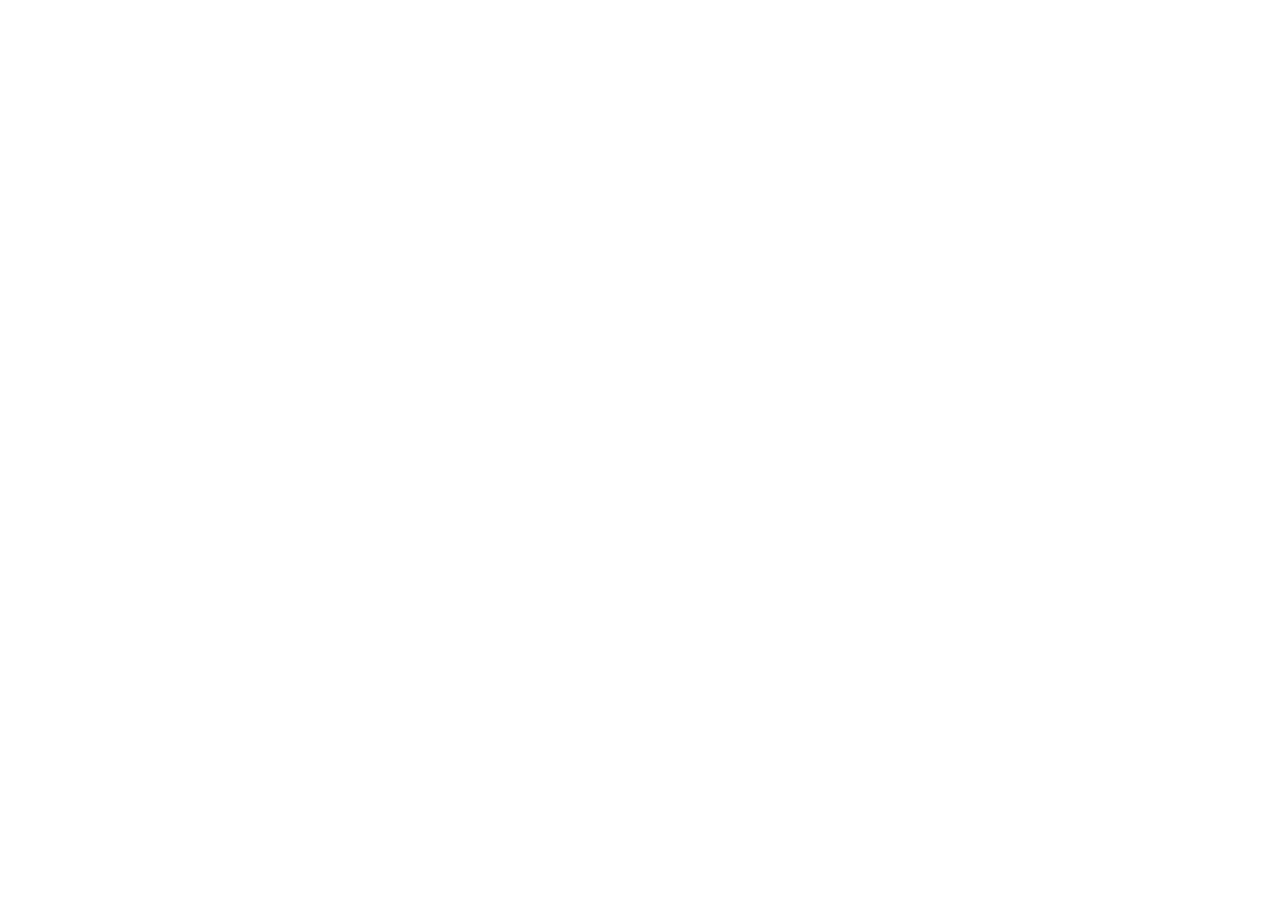
==== docs/index.html @ 8d2abfed "Installing Docsify + mermaid + some information about me" ====
<!DOCTYPE html>
<html lang="en">

<head>
  <meta charset="UTF-8">
  <title>Document</title>
  <meta http-equiv="X-UA-Compatible" content="IE=edge,chrome=1" />
  <meta name="description" content="Description">
  <meta name="viewport" content="width=device-width, initial-scale=1.0, minimum-scale=1.0">
  <link rel="stylesheet" href="//cdn.jsdelivr.net/npm/mermaid/dist/mermaid.min.css">
  <script src="//cdn.jsdelivr.net/npm/mermaid/dist/mermaid.min.js"></script>
  <link rel="stylesheet" href="//cdn.jsdelivr.net/npm/docsify/themes/dark.css" />
</head>

<body>
  <div id="app"></div>
  <script>
    window.$docsify = {
      name: 'Esteban Portafolio',
      repo: 'https://github.com/eftech93',
      coverpage: 'coverpage.md',
      loadSidebar: true,
      subMaxLevel: 3,
      markdown: {
        renderer: {
          code: function (code, lang) {
            if (lang === "mermaid") {
              return (
                '<div class="mermaid">' + mermaid.render('mermaid-svg-' + num++, code) + "</div>"
              );
            }
            return this.origin.code.apply(this, arguments);
          }
        }
      }
    }
  </script>
  <!-- Docsify v4 -->
  <script src="//cdn.jsdelivr.net/npm/docsify@4"></script>
</body>

</html>
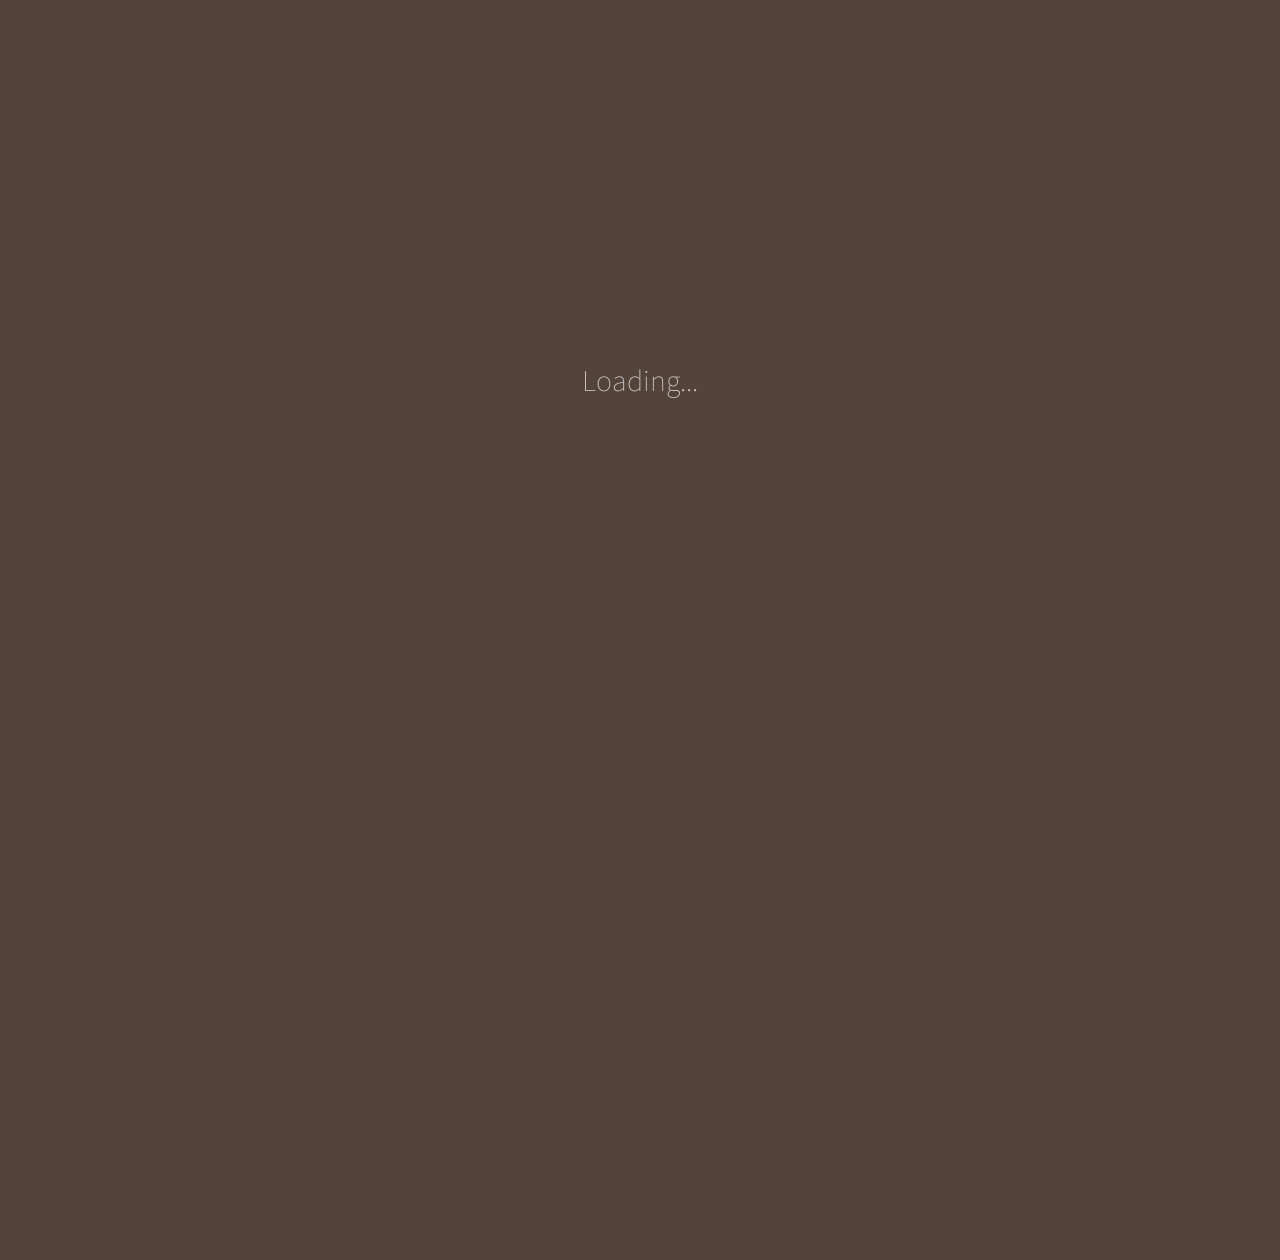
==== commit 5da27ddd: "Add CSS and colors updates" ====
--- a/docs/index.html
+++ b/docs/index.html
@@ -7,16 +7,29 @@
   <meta http-equiv="X-UA-Compatible" content="IE=edge,chrome=1" />
   <meta name="description" content="Description">
   <meta name="viewport" content="width=device-width, initial-scale=1.0, minimum-scale=1.0">
-  <link rel="stylesheet" href="//cdn.jsdelivr.net/npm/mermaid/dist/mermaid.min.css">
+  <!-- <link rel="stylesheet" href="//cdn.jsdelivr.net/npm/mermaid/dist/mermaid.min.css"> -->
   <script src="//cdn.jsdelivr.net/npm/mermaid/dist/mermaid.min.js"></script>
-  <link rel="stylesheet" href="//cdn.jsdelivr.net/npm/docsify/themes/dark.css" />
+  <!-- <link rel="stylesheet" href="//cdn.jsdelivr.net/npm/docsify/themes/dark.css" /> -->
+  <link rel="stylesheet" href="./slyte.css" />
+  <style>
+    :root {
+      --saffron_mango: #DEC647;
+      --pinkish_tan: #C9A38D;
+      --brownish: #9D6B4C;
+      --judge-gray: #534339;
+      --white: #FFFCF3;
+      --background-color: var(--judge-gray);
+      --cover-text-color: var(--white);
+      --cover-background-color: var(--brownish)
+    }
+  </style>
 </head>
 
 <body>
   <div id="app"></div>
   <script>
     window.$docsify = {
-      name: 'Esteban Portafolio',
+      themeColor: '#DEC647',
       repo: 'https://github.com/eftech93',
       coverpage: 'coverpage.md',
       loadSidebar: true,
--- a/docs/slyte.css
+++ b/docs/slyte.css
@@ -0,0 +1,1017 @@
+@import url("https://fonts.googleapis.com/css?family=Roboto+Mono|Source+Sans+Pro:300,400,600");
+
+* {
+    -webkit-font-smoothing: antialiased;
+    -webkit-overflow-scrolling: touch;
+    -webkit-tap-highlight-color: rgba(0, 0, 0, 0);
+    -webkit-text-size-adjust: none;
+    -webkit-touch-callout: none;
+    box-sizing: border-box;
+}
+
+body:not(.ready) {
+    overflow: hidden;
+}
+
+body:not(.ready) [data-cloak],
+body:not(.ready) .app-nav,
+body:not(.ready)>nav {
+    display: none;
+}
+
+div#app {
+    font-size: 30px;
+    font-weight: lighter;
+    margin: 40vh auto;
+    text-align: center;
+}
+
+div#app:empty::before {
+    content: 'Loading...';
+}
+
+img.emoji {
+    height: 1.2em;
+    vertical-align: middle;
+}
+
+span.emoji {
+    font-family: "Apple Color Emoji", "Segoe UI Emoji", "Segoe UI Symbol", "Noto Color Emoji";
+    font-size: 1.2em;
+    vertical-align: middle;
+}
+
+.progress {
+    background-color: #ea6f5a;
+    background-color: var(--theme-color, #ea6f5a);
+    height: 2px;
+    left: 0px;
+    position: fixed;
+    right: 0px;
+    top: 0px;
+    transition: width 0.2s, opacity 0.4s;
+    width: 0%;
+    z-index: 999999;
+}
+
+.search a:hover {
+    color: #ea6f5a;
+    color: var(--theme-color, #ea6f5a);
+}
+
+.search .search-keyword {
+    color: #ea6f5a;
+    color: var(--theme-color, #ea6f5a);
+    font-style: normal;
+    font-weight: bold;
+}
+
+html,
+body {
+    height: 100%;
+}
+
+body {
+    -moz-osx-font-smoothing: grayscale;
+    -webkit-font-smoothing: antialiased;
+    color: #c8c8c8;
+    font-family: 'Source Sans Pro', 'Helvetica Neue', Arial, sans-serif;
+    font-size: 15px;
+    letter-spacing: 0;
+    margin: 0;
+    overflow-x: hidden;
+}
+
+img {
+    max-width: 100%;
+}
+
+a[disabled] {
+    cursor: not-allowed;
+    opacity: 0.6;
+}
+
+kbd {
+    border: solid 1px #ccc;
+    border-radius: 3px;
+    display: inline-block;
+    font-size: 12px !important;
+    line-height: 12px;
+    margin-bottom: 3px;
+    padding: 3px 5px;
+    vertical-align: middle;
+}
+
+li input[type='checkbox'] {
+    margin: 0 0.2em 0.25em 0;
+    vertical-align: middle;
+}
+
+.app-nav {
+    margin: 25px 60px 0 0;
+    position: absolute;
+    right: 0;
+    text-align: right;
+    z-index: 10;
+    /* navbar dropdown */
+}
+
+.app-nav.no-badge {
+    margin-right: 25px;
+}
+
+.app-nav p {
+    margin: 0;
+}
+
+.app-nav>a {
+    margin: 0 1rem;
+    padding: 5px 0;
+}
+
+.app-nav ul,
+.app-nav li {
+    display: inline-block;
+    list-style: none;
+    margin: 0;
+}
+
+.app-nav a {
+    color: inherit;
+    font-size: 16px;
+    text-decoration: none;
+    transition: color 0.3s;
+}
+
+.app-nav a:hover {
+    color: #ea6f5a;
+    color: var(--theme-color, #ea6f5a);
+}
+
+.app-nav a.active {
+    border-bottom: 2px solid #ea6f5a;
+    border-bottom: 2px solid var(--theme-color, #ea6f5a);
+    color: #ea6f5a;
+    color: var(--theme-color, #ea6f5a);
+}
+
+.app-nav li {
+    display: inline-block;
+    margin: 0 1rem;
+    padding: 5px 0;
+    position: relative;
+    cursor: pointer;
+}
+
+.app-nav li ul {
+    background-color: #fff;
+    border: 1px solid #ddd;
+    border-bottom-color: #ccc;
+    border-radius: 4px;
+    box-sizing: border-box;
+    display: none;
+    max-height: calc(100vh - 61px);
+    overflow-y: auto;
+    padding: 10px 0;
+    position: absolute;
+    right: -15px;
+    text-align: left;
+    top: 100%;
+    white-space: nowrap;
+}
+
+.app-nav li ul li {
+    display: block;
+    font-size: 14px;
+    line-height: 1rem;
+    margin: 0;
+    margin: 8px 14px;
+    white-space: nowrap;
+}
+
+.app-nav li ul a {
+    display: block;
+    font-size: inherit;
+    margin: 0;
+    padding: 0;
+}
+
+.app-nav li ul a.active {
+    border-bottom: 0;
+}
+
+.app-nav li:hover ul {
+    display: block;
+}
+
+.github-corner {
+    border-bottom: 0;
+    position: fixed;
+    right: 0;
+    text-decoration: none;
+    top: 0;
+    z-index: 1;
+}
+
+.github-corner:hover .octo-arm {
+    animation: octocat-wave 560ms ease-in-out;
+}
+
+.github-corner svg {
+    color: var(--background-color);
+    fill: #ea6f5a;
+    fill: var(--theme-color, #ea6f5a);
+    height: 80px;
+    width: 80px;
+}
+
+main {
+    display: block;
+    position: relative;
+    width: 100vw;
+    height: 100%;
+    z-index: 0;
+}
+
+main.hidden {
+    display: none;
+}
+
+.anchor {
+    display: inline-block;
+    text-decoration: none;
+    transition: all 0.3s;
+}
+
+.anchor span {
+    color: var(--cover-text-color)
+}
+
+.anchor:hover {
+    text-decoration: underline;
+}
+
+.sidebar {
+    border-right: 1px solid rgba(0, 0, 0, 0.07);
+    overflow-y: auto;
+    padding: 40px 0 0;
+    position: absolute;
+    top: 0;
+    bottom: 0;
+    left: 0;
+    transition: transform 250ms ease-out;
+    width: 300px;
+    z-index: 20;
+}
+
+.sidebar>h1 {
+    margin: 0 auto 1rem;
+    font-size: 1.5rem;
+    font-weight: 300;
+    text-align: center;
+}
+
+.sidebar>h1 a {
+    color: inherit;
+    text-decoration: none;
+}
+
+.sidebar>h1 .app-nav {
+    display: block;
+    position: static;
+}
+
+.sidebar .sidebar-nav {
+    line-height: 2em;
+    padding-bottom: 40px;
+}
+
+.sidebar li.collapse .app-sub-sidebar {
+    display: none;
+}
+
+.sidebar ul {
+    margin: 0 0 0 15px;
+    padding: 0;
+}
+
+.sidebar li>p {
+    font-weight: 700;
+    margin: 0;
+}
+
+.sidebar ul,
+.sidebar ul li {
+    list-style: none;
+}
+
+.sidebar ul li a {
+    border-bottom: none;
+    display: block;
+}
+
+.sidebar ul li ul {
+    padding-left: 20px;
+}
+
+.sidebar::-webkit-scrollbar {
+    width: 4px;
+}
+
+.sidebar::-webkit-scrollbar-thumb {
+    background: transparent;
+    border-radius: 4px;
+}
+
+.sidebar:hover::-webkit-scrollbar-thumb {
+    background: rgba(136, 136, 136, 0.4);
+}
+
+.sidebar:hover::-webkit-scrollbar-track {
+    background: rgba(136, 136, 136, 0.1);
+}
+
+.sidebar-toggle {
+    background-color: transparent;
+    background-color: rgba(63, 63, 63, 0.8);
+    border: 0;
+    outline: none;
+    padding: 10px;
+    position: absolute;
+    bottom: 0;
+    left: 0;
+    text-align: center;
+    transition: opacity 0.3s;
+    width: 284px;
+    z-index: 30;
+    cursor: pointer;
+}
+
+.sidebar-toggle:hover .sidebar-toggle-button {
+    opacity: 0.4;
+}
+
+.sidebar-toggle span {
+    background-color: #ea6f5a;
+    background-color: var(--theme-color, #ea6f5a);
+    display: block;
+    margin-bottom: 4px;
+    width: 16px;
+    height: 2px;
+}
+
+body.sticky .sidebar,
+body.sticky .sidebar-toggle {
+    position: fixed;
+}
+
+.content {
+    padding-top: 60px;
+    position: absolute;
+    top: 0;
+    right: 0;
+    bottom: 0;
+    left: 300px;
+    transition: left 250ms ease;
+}
+
+.markdown-section {
+    margin: 0 auto;
+    max-width: 80%;
+    padding: 30px 15px 40px 15px;
+    position: relative;
+}
+
+.markdown-section>* {
+    box-sizing: border-box;
+    font-size: inherit;
+}
+
+.markdown-section> :first-child {
+    margin-top: 0 !important;
+}
+
+.markdown-section hr {
+    border: none;
+    border-bottom: 1px solid #eee;
+    margin: 2em 0;
+}
+
+.markdown-section iframe {
+    border: 1px solid #eee;
+    /* fix horizontal overflow on iOS Safari */
+    width: 1px;
+    min-width: 100%;
+}
+
+.markdown-section table {
+    border-collapse: collapse;
+    border-spacing: 0;
+    display: block;
+    margin-bottom: 1rem;
+    overflow: auto;
+    width: 100%;
+}
+
+.markdown-section th {
+    border: 1px solid #ddd;
+    font-weight: bold;
+    padding: 6px 13px;
+}
+
+.markdown-section td {
+    border: 1px solid #ddd;
+    padding: 6px 13px;
+}
+
+.markdown-section tr {
+    border-top: 1px solid #ccc;
+}
+
+.markdown-section tr:nth-child(2n) {
+    background-color: #f8f8f8;
+}
+
+.markdown-section p.tip {
+    background-color: #f8f8f8;
+    border-bottom-right-radius: 2px;
+    border-left: 4px solid #f66;
+    border-top-right-radius: 2px;
+    margin: 2em 0;
+    padding: 12px 24px 12px 30px;
+    position: relative;
+}
+
+.markdown-section p.tip:before {
+    background-color: #f66;
+    border-radius: 100%;
+    color: var(--background-color);
+    content: '!';
+    font-family: 'Dosis', 'Source Sans Pro', 'Helvetica Neue', Arial, sans-serif;
+    font-size: 14px;
+    font-weight: bold;
+    left: -12px;
+    line-height: 20px;
+    position: absolute;
+    height: 20px;
+    width: 20px;
+    text-align: center;
+    top: 14px;
+}
+
+.markdown-section p.tip code {
+    background-color: #efefef;
+}
+
+.markdown-section p.tip em {
+    color: #c8c8c8;
+}
+
+.markdown-section p.warn {
+    background: rgba(234, 111, 90, 0.1);
+    border-radius: 2px;
+    padding: 1rem;
+}
+
+.markdown-section ul.task-list>li {
+    list-style-type: none;
+}
+
+body.close .sidebar {
+    transform: translateX(-300px);
+}
+
+body.close .sidebar-toggle {
+    width: auto;
+}
+
+body.close .content {
+    left: 0;
+}
+
+@media print {
+
+    .github-corner,
+    .sidebar-toggle,
+    .sidebar,
+    .app-nav {
+        display: none;
+    }
+}
+
+@media screen and (max-width: 768px) {
+
+    .github-corner,
+    .sidebar-toggle,
+    .sidebar {
+        position: fixed;
+    }
+
+    .app-nav {
+        margin-top: 16px;
+    }
+
+    .app-nav li ul {
+        top: 30px;
+    }
+
+    main {
+        height: auto;
+        min-height: 100vh;
+        overflow-x: hidden;
+    }
+
+    .sidebar {
+        left: -300px;
+        transition: transform 250ms ease-out;
+    }
+
+    .content {
+        left: 0;
+        max-width: 100vw;
+        position: static;
+        padding-top: 20px;
+        transition: transform 250ms ease;
+    }
+
+    .app-nav,
+    .github-corner {
+        transition: transform 250ms ease-out;
+    }
+
+    .sidebar-toggle {
+        background-color: transparent;
+        width: auto;
+        padding: 30px 30px 10px 10px;
+    }
+
+    body.close .sidebar {
+        transform: translateX(300px);
+    }
+
+    body.close .sidebar-toggle {
+        background-color: rgba(63, 63, 63, 0.8);
+        transition: 1s background-color;
+        width: 284px;
+        padding: 10px;
+    }
+
+    body.close .content {
+        transform: translateX(300px);
+    }
+
+    body.close .app-nav,
+    body.close .github-corner {
+        display: none;
+    }
+
+    .github-corner:hover .octo-arm {
+        animation: none;
+    }
+
+    .github-corner .octo-arm {
+        animation: octocat-wave 560ms ease-in-out;
+    }
+}
+
+@keyframes octocat-wave {
+
+    0%,
+    100% {
+        transform: rotate(0);
+    }
+
+    20%,
+    60% {
+        transform: rotate(-25deg);
+    }
+
+    40%,
+    80% {
+        transform: rotate(10deg);
+    }
+}
+
+section.cover {
+    position: relative;
+    align-items: center;
+    background-position: center center;
+    background-repeat: no-repeat;
+    background-size: cover;
+    min-height: 100vh;
+    width: 100%;
+    display: none;
+    color: var(--cover-text-color);
+    background-color: var(--cover-background-color) !important;
+}
+
+section.cover.show {
+    display: flex;
+}
+
+section.cover.has-mask .mask {
+    background-color: var(--cover-text-color);
+    opacity: 0.8;
+    position: absolute;
+    top: 0;
+    bottom: 0;
+    width: 100%;
+}
+
+section.cover .cover-main {
+    flex: 1;
+    margin: 0 16px;
+    text-align: center;
+    position: relative;
+}
+
+section.cover a {
+    color: inherit;
+    text-decoration: none;
+}
+
+section.cover a:hover {
+    text-decoration: none;
+}
+
+section.cover p {
+    line-height: 1.5rem;
+    margin: 1em 0;
+}
+
+section.cover h1 {
+    color: inherit;
+    font-size: 2.5rem;
+    font-weight: 300;
+    margin: 0.625rem 0 2.5rem;
+    position: relative;
+    text-align: center;
+}
+
+section.cover h1 a {
+    display: block;
+}
+
+section.cover h1 small {
+    bottom: -0.4375rem;
+    font-size: 1rem;
+    position: absolute;
+}
+
+section.cover blockquote {
+    font-size: 1.5rem;
+    text-align: center;
+}
+
+section.cover ul {
+    line-height: 1.8;
+    list-style-type: none;
+    margin: 1em auto;
+    max-width: 500px;
+    padding: 0;
+}
+
+section.cover .cover-main>p:last-child a {
+    border-color: #ea6f5a;
+    border-color: var(--theme-color, #ea6f5a);
+    border-radius: 2rem;
+    border-style: solid;
+    border-width: 1px;
+    box-sizing: border-box;
+    color: #ea6f5a;
+    color: var(--theme-color, #ea6f5a);
+    display: inline-block;
+    font-size: 1.05rem;
+    letter-spacing: 0.1rem;
+    margin: 0.5rem 1rem;
+    padding: 0.75em 2rem;
+    text-decoration: none;
+    transition: all 0.15s ease;
+}
+
+section.cover .cover-main>p:last-child a:last-child {
+    background-color: #ea6f5a;
+    background-color: var(--theme-color, #ea6f5a);
+    color: var(--background-color);
+}
+
+section.cover .cover-main>p:last-child a:last-child:hover {
+    color: inherit;
+    opacity: 0.8;
+}
+
+section.cover .cover-main>p:last-child a:hover {
+    color: inherit;
+}
+
+section.cover blockquote>p>a {
+    border-bottom: 2px solid #ea6f5a;
+    border-bottom: 2px solid var(--theme-color, #ea6f5a);
+    transition: color 0.3s;
+}
+
+section.cover blockquote>p>a:hover {
+    color: #ea6f5a;
+    color: var(--theme-color, #ea6f5a);
+}
+
+body {
+    background-color: var(--background-color);
+}
+
+/* sidebar */
+.sidebar {
+    background-color: var(--background-color);
+    color: #c8c8c8;
+}
+
+.sidebar li {
+    margin: 6px 15px 6px 0;
+}
+
+.sidebar ul li a {
+    color: #c8c8c8;
+    font-size: 14px;
+    overflow: hidden;
+    text-decoration: none;
+    text-overflow: ellipsis;
+    white-space: nowrap;
+}
+
+.sidebar ul li a:hover {
+    text-decoration: underline;
+}
+
+.sidebar ul li ul {
+    padding: 0;
+}
+
+.sidebar ul li.active>a {
+    color: #ea6f5a;
+    color: var(--theme-color, #ea6f5a);
+    font-weight: 600;
+}
+
+/* markdown content found on pages */
+.markdown-section h1,
+.markdown-section h2,
+.markdown-section h3,
+.markdown-section h4,
+.markdown-section strong {
+    color: #657b83;
+    font-weight: 600;
+}
+
+.markdown-section a {
+    color: #ea6f5a;
+    color: var(--theme-color, #ea6f5a);
+    font-weight: 600;
+}
+
+.markdown-section h1 {
+    font-size: 2rem;
+    margin: 0 0 1rem;
+}
+
+.markdown-section h2 {
+    font-size: 1.75rem;
+    margin: 45px 0 0.8rem;
+}
+
+.markdown-section h3 {
+    font-size: 1.5rem;
+    margin: 40px 0 0.6rem;
+}
+
+.markdown-section h4 {
+    font-size: 1.25rem;
+}
+
+.markdown-section h5 {
+    font-size: 1rem;
+}
+
+.markdown-section h6 {
+    color: #777;
+    font-size: 1rem;
+}
+
+.markdown-section figure,
+.markdown-section p,
+.markdown-section ul,
+.markdown-section ol {
+    margin: 1.2em 0;
+}
+
+.markdown-section p,
+.markdown-section ul,
+.markdown-section ol {
+    line-height: 1.6rem;
+    word-spacing: 0.05rem;
+}
+
+.markdown-section ul,
+.markdown-section ol {
+    padding-left: 1.5rem;
+}
+
+.markdown-section blockquote {
+    border-left: 4px solid #ea6f5a;
+    border-left: 4px solid var(--theme-color, #ea6f5a);
+    color: #858585;
+    margin: 2em 0;
+    padding-left: 20px;
+}
+
+.markdown-section blockquote p {
+    font-weight: 600;
+    margin-left: 0;
+}
+
+.markdown-section iframe {
+    margin: 1em 0;
+}
+
+.markdown-section em {
+    color: #7f8c8d;
+}
+
+.markdown-section code {
+    background-color: #282828;
+    border-radius: 2px;
+    color: #657b83;
+    font-family: 'Roboto Mono', Monaco, courier, monospace;
+    margin: 0 2px;
+    padding: 3px 5px;
+    white-space: pre-wrap;
+}
+
+.markdown-section> :not(h1):not(h2):not(h3):not(h4):not(h5):not(h6) code {
+    font-size: 0.8rem;
+}
+
+.markdown-section pre {
+    -moz-osx-font-smoothing: initial;
+    -webkit-font-smoothing: initial;
+    background-color: #282828;
+    font-family: 'Roboto Mono', Monaco, courier, monospace;
+    line-height: 1.5rem;
+    margin: 1.2em 0;
+    overflow: auto;
+    padding: 0 1.4rem;
+    position: relative;
+    word-wrap: normal;
+}
+
+/* code highlight */
+.token.comment,
+.token.prolog,
+.token.doctype,
+.token.cdata {
+    color: #8e908c;
+}
+
+.token.namespace {
+    opacity: 0.7;
+}
+
+.token.boolean,
+.token.number {
+    color: #c76b29;
+}
+
+.token.punctuation {
+    color: #525252;
+}
+
+.token.property {
+    color: #c08b30;
+}
+
+.token.tag {
+    color: #2973b7;
+}
+
+.token.string {
+    color: #ea6f5a;
+    color: var(--theme-color, #ea6f5a);
+}
+
+.token.selector {
+    color: #6679cc;
+}
+
+.token.attr-name {
+    color: #2973b7;
+}
+
+.token.entity,
+.token.url,
+.language-css .token.string,
+.style .token.string {
+    color: #22a2c9;
+}
+
+.token.attr-value,
+.token.control,
+.token.directive,
+.token.unit {
+    color: #ea6f5a;
+    color: var(--theme-color, #ea6f5a);
+}
+
+.token.keyword {
+    color: #e96900;
+}
+
+.token.statement,
+.token.regex,
+.token.atrule {
+    color: #22a2c9;
+}
+
+.token.placeholder,
+.token.variable {
+    color: #3d8fd1;
+}
+
+.token.deleted {
+    text-decoration: line-through;
+}
+
+.token.inserted {
+    border-bottom: 1px dotted #202746;
+    text-decoration: none;
+}
+
+.token.italic {
+    font-style: italic;
+}
+
+.token.important,
+.token.bold {
+    font-weight: bold;
+}
+
+.token.important {
+    color: #c94922;
+}
+
+.token.entity {
+    cursor: help;
+}
+
+.markdown-section pre>code {
+    -moz-osx-font-smoothing: initial;
+    -webkit-font-smoothing: initial;
+    background-color: #282828;
+    border-radius: 2px;
+    color: #657b83;
+    display: block;
+    font-family: 'Roboto Mono', Monaco, courier, monospace;
+    font-size: 0.8rem;
+    line-height: inherit;
+    margin: 0 2px;
+    max-width: inherit;
+    overflow: inherit;
+    padding: 2.2em 5px;
+    white-space: inherit;
+}
+
+.markdown-section code::after,
+.markdown-section code::before {
+    letter-spacing: 0.05rem;
+}
+
+code .token {
+    -moz-osx-font-smoothing: initial;
+    -webkit-font-smoothing: initial;
+    min-height: 1.5rem;
+    position: relative;
+    left: auto;
+}
+
+pre::after {
+    color: #ccc;
+    content: attr(data-lang);
+    font-size: 0.6rem;
+    font-weight: 600;
+    height: 15px;
+    line-height: 15px;
+    padding: 5px 10px 0;
+    position: absolute;
+    right: 0;
+    text-align: right;
+    top: 0;
+}
+
+.markdown-section p.tip {
+    background-color: #282828;
+    color: #657b83;
+}
+
+input[type='search'] {
+    background: #4f4f4f;
+    border-color: #4f4f4f;
+    color: #c8c8c8;
+}
